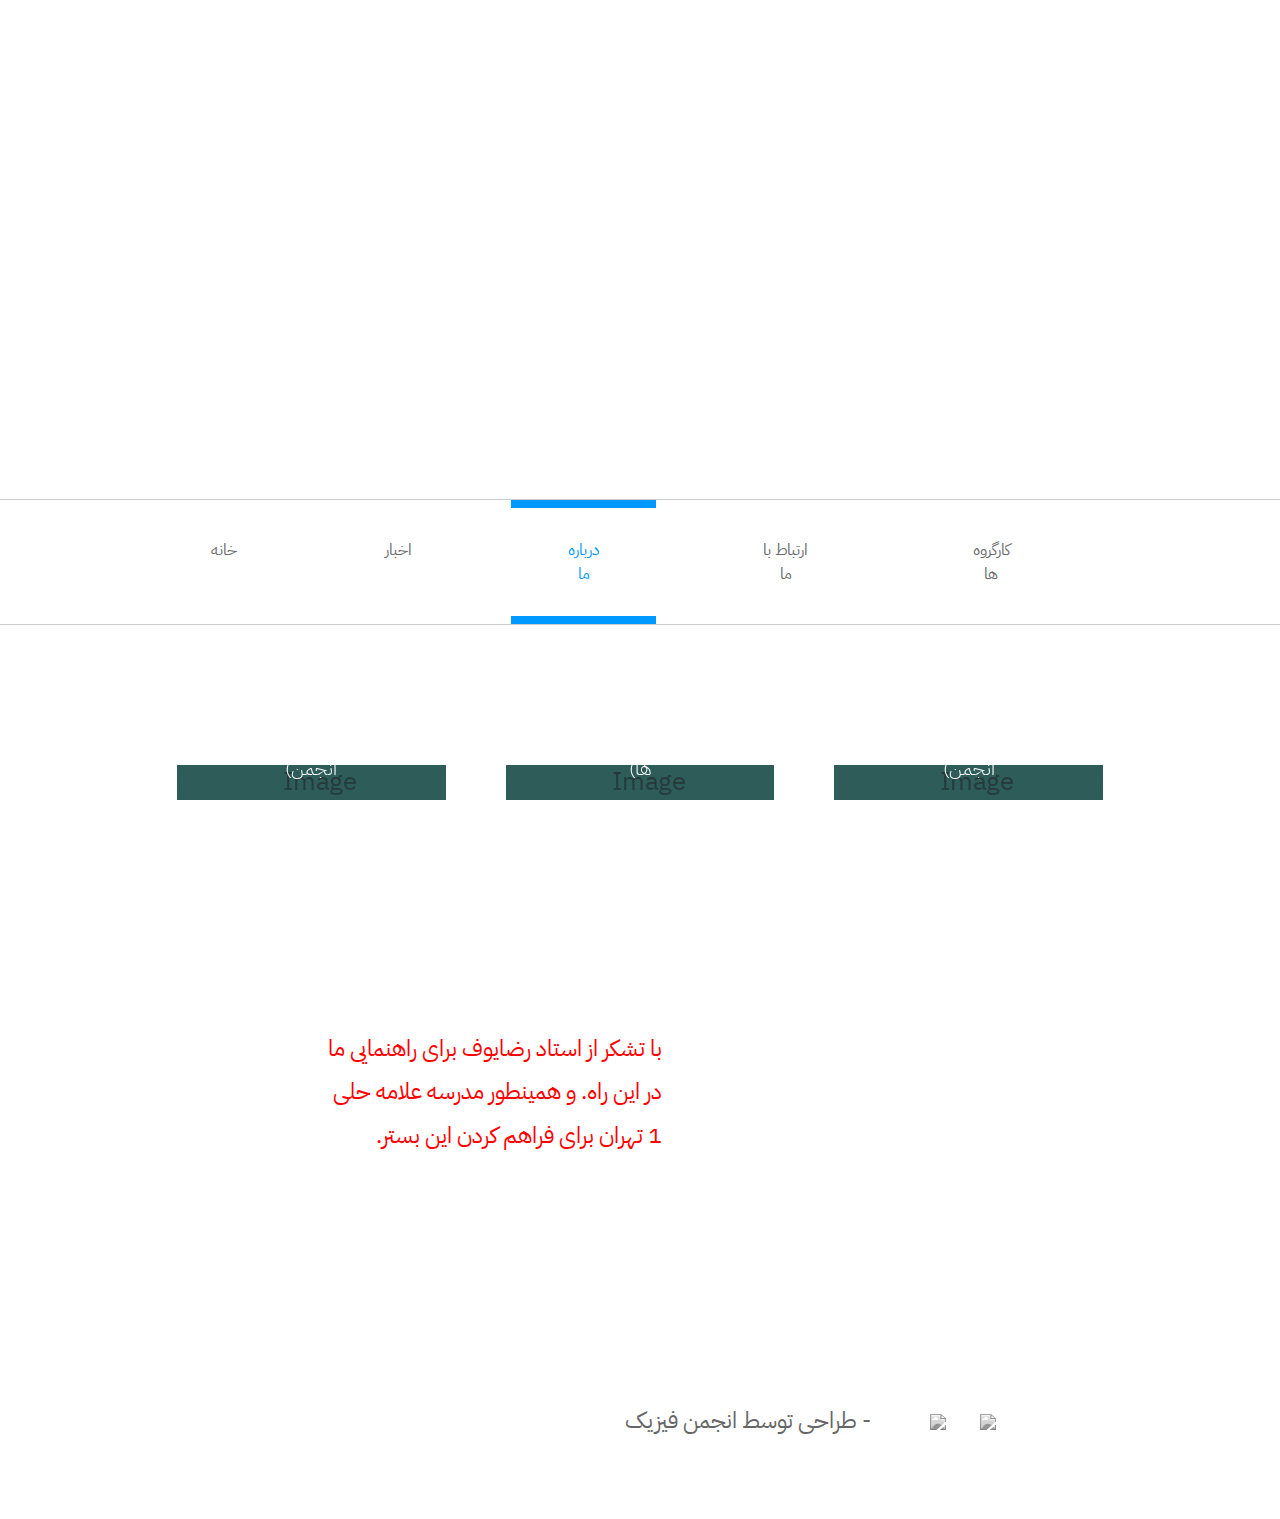
==== about.html @ a72ab486 "fixed names" ====
<!DOCTYPE html>
<html lang="en">

    <head>
        <meta charset="UTF-8">
        <meta name="viewport" content="width=device-width, initial-scale=1.0">
        <meta http-equiv="X-UA-Compatible" content="ie=edge">
        <title>انجمن فیزیک علامه حلی 1</title>
        <link href="https://fonts.googleapis.com/css?family=Open+Sans:300,400,600" rel="stylesheet" /> 
        <link href="css/bootstrap.min.css" rel="stylesheet" />
        <link href="fontawesome/css/all.min.css" rel="stylesheet" />
        <link href="css/templatemo-business-oriented.css" rel="stylesheet" />
        <link rel="icon" href="https://cdn3.iconfinder.com/data/icons/education-science-vol-2-1/512/atom_science_physics_energay-256.png">
    </head>
<body>
    <div id="parallax-1" class="parallax-window" data-parallax="scroll" data-image-src="https://cdn.discordapp.com/attachments/921674210672250910/938462342184833024/bacf6668f6475afa.jpg">
        <div class="container-fluid">
        </div>
    </div>
    <div class="tm-nav-container-outer">
        <div class="container-fluid">
            <div class="row">
                <div class="col-12">
                    <nav class="navbar navbar-expand-lg" id="tm-main-nav">
                        <button class="navbar-toggler toggler-example" type="button" data-toggle="collapse"
                            data-target="#navbar-nav" aria-controls="navbar-nav" aria-expanded="false"
                            aria-label="Toggle navigation">
                            <span class="dark-blue-text"><i class="fas fa-bars"></i></span>
                        </button>
                        <div class="collapse navbar-collapse tm-nav" id="navbar-nav">                            
                            <ul class="navbar-nav ml-auto">
                                <li class="nav-item">
                                    <a class="nav-link tm-nav-link" href="index.html" id = "one">خانه</a>
                                </li>
                                <li class="nav-item">
                                    <a class="nav-link tm-nav-link" href="news.html" id = two>اخبار</a>
                                </li>
                                <li class="nav-item active">
                                    <a class="nav-link tm-nav-link" href="about.html" id = "three">درباره ما <span class="sr-only">(current)</span></a>
                                </li>
                                <li class="nav-item">
                                    <a class="nav-link tm-nav-link" href="contact.html" id = "four">ارتباط با ما</a>
                                </li>
                                <li class="nav-item">
                                    <a class="nav-link tm-nav-link" href="Working_group.html" id = "five">کارگروه ها</a>
                                </li>
                            </ul>
                        </div>  
                    </nav>
                </div>
            </div>
        </div>
    </div>
    <script>
        if (screen.width <= 1360) {
            document.getElementById("one").style.fontSize = "70%";
            document.getElementById("two").style.fontSize = "70%";
            document.getElementById("three").style.fontSize = "70%";
            document.getElementById("four").style.fontSize = "70%";
            document.getElementById("five").style.fontSize = "70%";
        }
    </script>
    <div class="container-fluid mt-7">
        <div class="row mb-4">
            <div class="col-lg-4 col-md-6 mb-8 tm-px-3">
                <figure class="effect-milo tm-about-person tm-about-person-layout">
                    <img src="https://cdn.discordapp.com/attachments/922783070644490270/922783973791379456/about-03.jpg" alt="Image" class="img-fluid" >
                    <figcaption>
                        <h2><span>محمدحسین حسینی</span>&nbsp;&nbsp;(دبیر انجمن)</h2>
                        <p class="mb-4">سلام!
                            من محمدحسین حسینی کلاس 8.1 هستم. حقیقتاً من طی اتفاق عجیبی که برام افتاد(یک ربع فیلم) ، سال پیش به فیزیک نظری علاقه مند شدم و هدفم فیزیک دان شدنه!
                            امیدوارم بتونیم در کنار هم ، انجمن خوبی رو داشته باشیم و تاریخ ساز بشیم ...
                        </p>
                    </figcaption>
                </figure>
            </div>
            <div class="col-lg-4 col-md-6 mb-8 tm-px-3" >
                <figure class="effect-milo tm-about-person tm-about-person-layout">
                    <img src="https://cdn.discordapp.com/attachments/922783070644490270/922783974001082378/about-04.jpg" alt="Image" class="img-fluid" >
                    <figcaption>
                        <h2><span>بهامین شفقی</span>&nbsp;&nbsp;(مسئول کارگروه ها)</h2>
                        <p class="mb-4">درود. من هم بهامین شفقی هستم. سعی میکنم تمام کارگروه ها با هماهنگی کامل پیش برن. و امیدوارم که بتونیم یه انجمن خوب داشته باشیم.</p>
                    </figcaption>
                </figure>
            </div>
            <div class="col-lg-4 col-md-6 mb-8 tm-px-3">
                <figure class="effect-milo tm-about-person tm-about-person-layout">
                    <img src="https://cdn.discordapp.com/attachments/922783070644490270/922783974240182302/about-05.jpg" alt="Image" class="img-fluid">
                    <figcaption>
                        <h2><span>امیرعلی کاموس</span>&nbsp;&nbsp;(روابط عمومی انجمن)</h2>
                        <p class="mb-4">سلام! من امیرعلی کاموس هستم مسئول روابط عمومی! و ربط ما هم به فیزیک از پارسال و زنگ های فیزیک آغاز شد و البته تدریس در مدرسه‌ی موشها! امیدوارم که: دست به دست هم دهیم به مهر، انجمن خویش را کنیم آباد!</p>
                    </figcaption>
                </figure>
            </div>
        </div>
    </div>
    <div id="parallax-3" class="parallax-window parallax-window-2" data-parallax="scroll"
        data-image-src="https://media.discordapp.net/attachments/921674210672250910/938704140132057128/61fb8a1f92b6d.jpg?width=1468&height=826">
        <div class="container-fluid">
            <div class="row">
                <div class="col-12">
                    <div class="tm-overlay tm-bg-white" >
                        <div class="tm-overlay p-5 mx-auto text-center">
                            <p class="mb-5 center" style = "color:red">با تشکر از استاد رضایوف برای راهنمایی ما در این راه. و همینطور مدرسه علامه حلی 1 تهران برای فراهم کردن این بستر.</p>
                        </div>
                    </div>
                </div>
            </div>
        </div>
    </div>


    <footer class="container-fluid">
        <div class="row">
            <p class="col-lg-9 col-md-8 mb-5 mb-md-0">
                - طراحی توسط انجمن فیزیک</a>
            </p>
            <div class="col-lg-3 col-md-4 text-right">
                <a rel="nofollow" target="_blank" href="https://discord.gg/hDZeUMH9" class="tm-social-link">
                    <div class="col-md-3 col-12  q-pa-md employee tm-social-icon column">
                        <img src="https://cdn.discordapp.com/attachments/922783070644490270/922785407391916052/discord.png">
                    </div>
                </a>
                <a rel="nofollow" target="_blank" href="https://t.me/PhysicsClub_Helli1" class="tm-social-link">
                    <div class="col-md-3 col-12  q-pa-md employee tm-social-icon column">
                        <img src="https://cdn.discordapp.com/attachments/922783070644490270/922785408016871494/telegram.png">
                    </div>
                </a>
            </div>
        </div>
    </footer>

    <script src="js/jquery-3.4.1.min.js"></script>
    <script src="js/bootstrap.min.js"></script>
    <script src="js/parallax.min.js"></script>
    <script src="js/tooplate-script.js"></script>
    <script>
        $(document).ready(function () {
            $('#parallax-1').parallax({ imageSrc: 'img/biz-oriented-header.jpg' });
            $('#parallax-3').parallax({ imageSrc: 'img/biz-oriented-footer-3.jpg' });
        });
    </script>
</body>
</html>
---- css/templatemo-business-oriented.css ----
/*

TemplateMo 549 Business Oriented

https://templatemo.om/tm-549-business-oriented

*/

/*@import url(fontiran.css);*/
@import url('https://fonts.googleapis.com/css2?family=Harmattan:wght@700&family=IBM+Plex+Sans+Arabic:wght@600&family=Lalezar&display=swap');
/*@font-face {
    font-family: IRANSans;
    src: url(IRANSansWeb_Bold.woff);
  }*/
body {
    font-family: 'IBM Plex Sans Arabic', sans-serif;
    font-size: 144%;
    overflow-x: hidden;
}
img{
    border: none;
}
.description {
}
  
.description em {
    color: #ff0000;
}
address {
    display: block;
    font-style: italic;
}
/*div > img {
    width: auto;
    height : auto;
    max-height: 100%;
    max-width: 100%;
  }*/
/* Container holding the image and the text */
.container {
    position: relative;
    text-align: center;
    color: white;
  }
  
  .centered {
    position: absolute;
    top: 50%;
    left: 50%;
    transform: translate(-50%, -50%);
    color:red;
    size: 100%
  }
.center {
    display: block;
    margin-left: auto;
    margin-right: auto;
    width: 80%;
  }
a { 
    transition: all 0.3s ease; 
    text-decoration: none;
}
.employee:hover img {
    filter: none;
    -webkit-filter: grayscale(0);
    -webkit-transform: scale(1.01);
    }
 .employee img {
  filter: gray;
  -webkit-filter: grayscale(1);
  transition: all .8s ease-in-out;
  width: 100%; }
  
  /* style col -- no need */
  .Row {
    display: table;
    width: 100%; /*Optional*/
    table-layout: fixed; /*Optional*/
}
.Column {
    display: table-cell;
    height: 100%;
    border-style: double;
    background-color: #EDEEEF;
}
  .row {
    display:flex;
  }
  .col-md-3{
    padding:5px;
    width:25%;
  }
  .col-md-6-1{
    padding:5px;
    width:100%;
  }
  .column {
    float: left;
    width: 33.33%;
    padding: 5px;
}
.column-1 {
    float: right;
    width: 33.33%;
    padding: 5px;
}
.column-2 {
    float: right;
    width: 33.33%;
    padding: 5px;
}
.column-3 {
    float: right;
    width: 33.33%;
    padding: 5px;
}
.column-4 {
    float: left;
    width: 33.33%;
    padding: 5px;
}
.column-5 {
    float: left;
    width: 33.33%;
    padding: 5px;
}
a:hover { text-decoration: none; }
button:focus { outline: none; }

p {
    color: #666;
    line-height: 1.9;
    direction: rtl;
    text-align: right;
}

.tm-title-gray { color: #666; text-align: center; }

.tm-hr {
    width: 100%;
    border-top: 3px solid #0099FF;
    margin: 0;
}
.tm-hr-1 {
    width: 100%;
    border-top: 3px solid #0099FF;
    margin: 0;
}
.tm-hr-2 {
    width: 100%;
    border-top: 3px solid #0099FF;
    margin: 0;
}
.tm-hr-s { width: 17%; }
.tm-box-bordered { border: 1px solid #9C9D9E; }
.container-fluid { max-width: 77%; border-radius: 25px}

.tm-logo {
    position: absolute;
    top: 0;
    left: 15px;
    z-index: 1000;
    display: flex;
    align-items: center;
    justify-content: center;
    background-color: #333;
    color: #9C9D9E;
    width: 400px;
    height: 200px;
    padding: 50px 40px;
}

@media (max-width: 500px) {
    .tm-logo {
        left: 50%;
        margin-left: -200px;
    }
}

.tm-logo-text { font-size: 2rem; }
#parallax-1 { min-height: 690px; }
#parallax-2 { min-height: 590px; }
#parallax-3 { min-height: 400px; }

.parallax-window {    
    border-radius: 25px;
    background: transparent;
    position: relative;
    height: 100%; 

  /* Create the parallax scrolling effect */
  background-attachment: fixed;
  background-position: center;
  background-repeat: no-repeat;
  background-size: cover;
}

#tm-main-nav {    
    padding: 0;
    z-index: 1000;
}

.tm-nav-container-outer {
    margin-top: 8px;
    border-top: 1px solid #CCCDCE;
    border-bottom: 1px solid #CCCDCE;
}

.navbar-expand-lg .navbar-nav .nav-link {
    color: #6A6B6C;
    border-top: 8px solid transparent;
    border-bottom: 8px solid transparent;
    text-align: center;
    padding: 30px 49px;
    margin-right: 50px;
    text-transform: uppercase;
    font-size: 1.2rem;
    transition: all 0.3s ease;
}

.nav-item.active .nav-link,
.nav-item:hover .nav-link {
    color: #0099FF;
    border-top: 8px solid #0099FF;
    border-bottom: 8px solid #0099FF;
}

.tm-intro { max-width: 580px; }
h4 { font-size: 1.5rem; }
.tm-text-primary { color: #0099FF; font-size: 25px;}
.tm-text-primary-1 { color: #0099FF; font-size: 30spx;}
.tm-text-primary-link { color: #0099FF; }
.tm-text-primary-link:hover { color: rgb(15, 133, 211); }

.tm-strategy-box { 
    display: flex; 
    align-items: flex-start;
}

.tm-services-box {
    display: flex;
    align-items: flex-start;
}

.tm-strategy-img { margin-right: 30px; max-height: 180px; max-width: 180px;}
.tm-services-img { margin-right: 40px; }
.tm-strategy-text { max-width: 480px; font-size: 20px; }
.mb-6 { margin-bottom: 120px; }
.mb-6-1 { }
.mb-7 { margin-bottom: 140px; }
.mb-8 { margin-bottom: 80px; }
.mb-60 { margin-bottom: 60px; }
.mb-10 { margin-bottom: 100px; }
.mb-25 { margin-bottom: 250px; }
.mt-6 { margin-top: 90px; }
.mt-7 { margin-top: 140px; }
.tm-px-3 {
    padding-left: 30px;
    padding-right: 30px;
}

@media (min-width: 992px) {
    .pr-lg-5 { padding-right: 70px!important; }
}

.tm-text-gray { color: #666; }
.tm-bg-gray { background-color: #F2F2F2; }
.tm-bg-gray-dark { background-color: #EDEEEF; }
.tm-bg-white { background-color: rgba(255,255,255,0.6); }
.tm-bg-black-transparent { background-color: rgba(0,0,0,0.5 ); }
.tm-box { padding: 50px; }
.tm-box-2 { width: 100%; }
.tm-box-3 { padding: 70px 35px;}
i { color: #ABC; }

.tm-overlay {
    max-width: 660px;
    padding: 75px 70px;
}

.parallax-window-2 {
    display: flex;
    align-items: center;
}

.btn {
    padding: 15px 50px;
    border-radius: 0;
    font-size: 1.2rem;
}

.btn-primary {
    background-color: #0099FF;
    border-color: #0099FF;
}

.btn-primary:hover {
    background-color: #2f80d0;
    border-color: #2f80d0;
}

footer {
    margin-top: 70px;
    margin-bottom: 70px;
}

.tm-link-primary { color: #0099FF; }
.tm-link-primary:hover { color: #2f80d0; }
.fa-15x { font-size: 1.5em; }

.tm-social-icon {
    width: 50px;
    height: 50px;
    margin-right: 15px;
    margin-left: auto;
    margin-right: auto;
}

.tm-social-icon-2 {
    width: 40px;
    height: 40px;
    margin-right: 10px;
    color: #fff;
}

.tm-social-link i { transition: all 0.3s ease; }
.tm-social-link:hover i { color: #0099FF; }

/* Hover effect */
.tm-about-person-layout {
    margin-bottom: 0;  
    width: 100%;
    height: auto;  
    max-width: 460px;    
}

.tm-about-person {
	position: relative;
    overflow: hidden;
    max-height: 420px;     
	background: #3085a3;
	text-align: center;
	cursor: pointer;
}

.tm-about-person img {
	position: relative;
	display: block;
	min-height: 100%;
	max-width: 100%;
	opacity: 0.8;
}

.tm-about-person figcaption {
	padding: 15px;
	color: #fff;
	font-size: 1.25em;
	-webkit-backface-visibility: hidden;
	backface-visibility: hidden;
}

.tm-about-person figcaption::before,
.tm-about-person figcaption::after {
	pointer-events: none;
}

.tm-about-person figcaption,
.tm-about-person figcaption > a {
	position: absolute;
	top: 0;
	left: 0;
	width: 100%;
	height: 100%;
}

/* Anchor will cover the whole item by default */
/* For some effects it will show as a button */
.tm-about-person figcaption > a {
	z-index: 1000;
	text-indent: 200%;
	white-space: nowrap;
	font-size: 0;
	opacity: 0;
}

.tm-about-person h2 { font-weight: 300; }
.tm-about-person h2 span { font-weight: 600; }

.tm-about-person h2,
.tm-about-person p {
	margin: 0;
}

.tm-about-person p {
	letter-spacing: 1px;
    font-size: 68.5%;
    color: #fff;
}

/*---------------*/
/***** Milo *****/
/*---------------*/

figure.effect-milo { background: #2e5d5a; }

figure.effect-milo img {
	max-width: none;
	width: -webkit-calc(100% + 60px);
	width: calc(100% + 60px);
	opacity: 1;
	-webkit-transition: opacity 0.35s, -webkit-transform 0.35s;
	transition: opacity 0.35s, transform 0.35s;
	-webkit-transform: translate3d(-30px,0,0) scale(1.12);
	transform: translate3d(-30px,0,0) scale(1.12);
	-webkit-backface-visibility: hidden;
	backface-visibility: hidden;
}

figure.effect-milo:hover img {
	opacity: 0.5;
	-webkit-transform: translate3d(0,0,0) scale(1);
	transform: translate3d(0,0,0) scale(1);
}

figure.effect-milo h2 {
    font-size: 1.2rem;
	position: absolute;
    left: 0;
    right: 0;
	bottom: 0;
    padding: 20px;
    background-image: linear-gradient(rgba(0,0,0,0), rgba(45, 92, 89, 0.5));
}

figure.effect-milo p {
	padding: 0 10px 0 0;
	border-right: 1px solid #fff;
	text-align: right;
	opacity: 0;
	-webkit-transition: opacity 0.35s, -webkit-transform 0.35s;
	transition: opacity 0.35s, transform 0.35s;
	-webkit-transform: translate3d(-40px,0,0);
	transform: translate3d(-40px,0,0);
}

figure.effect-milo:hover p {
	opacity: 1;
	-webkit-transform: translate3d(0,0,0);
	transform: translate3d(0,0,0);
}

/* Contact */
.mapouter{
    position:relative;
    text-align:right;
    height:520px;
    width:100%;
}

.gmap_canvas {
    overflow:hidden;
    background:none!important;
    height:520px;
    width:100%;
}

.tm-contact-form-box { max-width: 485px; }
.tm-address-box { max-width: 1000px; }
.form-group { margin-bottom: 40px; }

.form-control {
  font-size: 1em;
  border-radius: 0;
  padding: 14px 20px;
  height: auto;
}

select.form-control { height: 60px; }

select:not([multiple]) {
  -webkit-appearance: none;
  -moz-appearance: none;
  background-position: right 15px center;
  background-repeat: no-repeat;
  background-image: url('../img/select-arrow.png');
  padding: 14px 20px;
  padding-right: 20px;
  color: #666;
}

#contactSelect { border-radius: 0 }
.tm-address-text { max-width: 800px; }

@media (max-width: 1199px) {
    .tm-box-3 { margin-bottom: 2rem; }
}

@media (min-width: 992px) and (max-width: 1100px) {
    .tm-services-img { width: 220px; }
}

@media (max-width: 992px) {
    .navbar-toggler {
        position: fixed;        
        right: 15px;
        top: 10px;        
        background-color: white;
        padding: 10px 16px;
        font-size: 1.5rem;
        border-radius: 0;
    }

    .navbar-toggler i { color: #0099FF; }
    
    .navbar-collapse {
        position: fixed;
        right: 15px;
        top: 56px;
        background-color: white;
    }

    .navbar-expand-lg .navbar-nav .nav-link {
        margin-right: 0;
        margin-top: 3px;
        margin-bottom: 3px;
        padding: 8px 25px; 
    }

    .tm-box { margin-bottom: 30px; }
    .tm-box-s { max-width: 480px; }
}

@media (max-width: 565px) {
    .tm-services-box {
        flex-direction: column;
    }

    .tm-services-img {
        margin-right: 0;
        margin-bottom: 30px;
    }
}

@media (max-width: 430px) {
    .tm-strategy-box { flex-direction: column; }

    .tm-strategy-img {
        margin-right: 0;
        margin-bottom: 30px;
    }
}
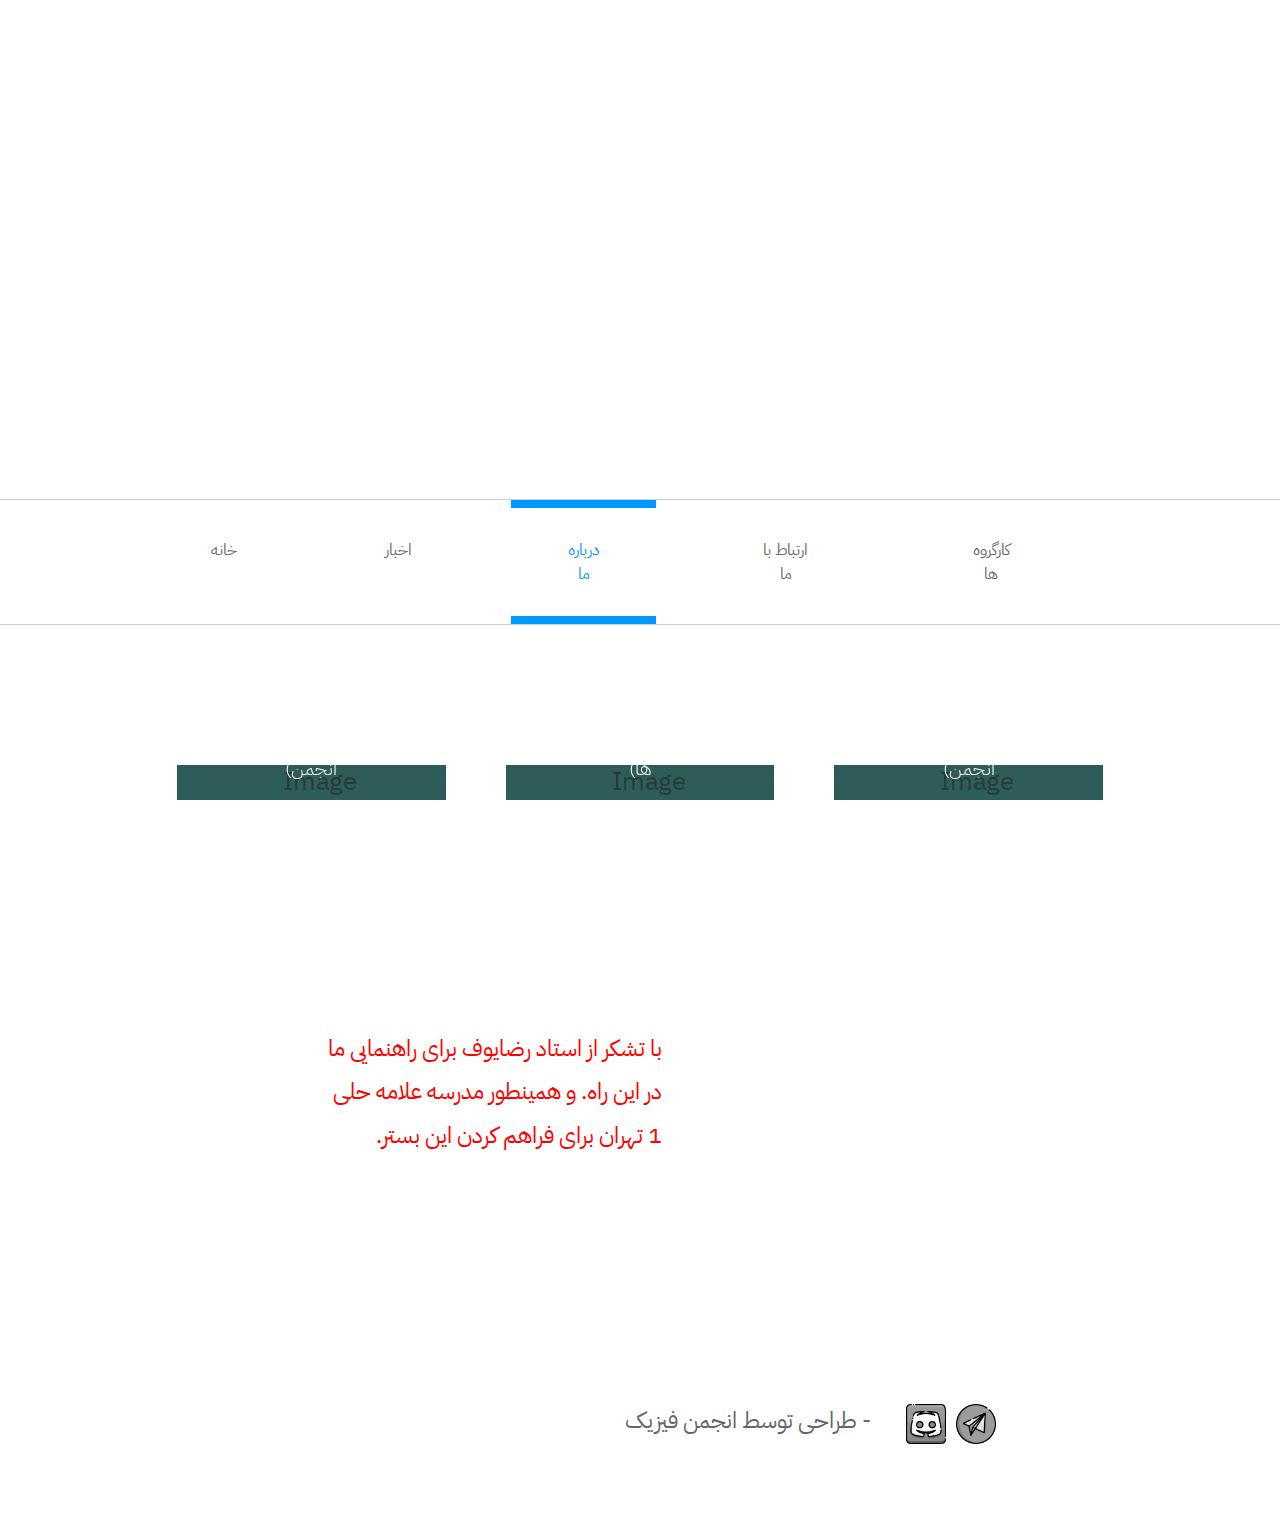
==== commit d531e219: "updated" ====
--- a/about.html
+++ b/about.html
@@ -13,7 +13,39 @@
         <link rel="icon" href="https://cdn3.iconfinder.com/data/icons/education-science-vol-2-1/512/atom_science_physics_energay-256.png">
     </head>
 <body>
-    <div id="parallax-1" class="parallax-window" data-parallax="scroll" data-image-src="https://cdn.discordapp.com/attachments/921674210672250910/938462342184833024/bacf6668f6475afa.jpg">
+    <style>
+        .loader {
+                    position: fixed;
+                    left: 0px;
+                    top: 0px;
+                    width: 100%;
+                    height: 100%;
+                    z-index: 9999;
+                    background-color: #252624;
+                }
+        .loader img {
+            display: block;
+            margin: 0 auto;
+            height: 50%;
+            width: 50;
+            max-height:100%;
+            max-width: 100%;
+            object-fit: cover;
+        }
+        </style>
+        
+        <div class="loader"><img src="https://cdn.discordapp.com/attachments/921674210672250910/944594468030513172/post-62718-Imgur-loading-gif-candidate-vo-OiXh.gif"></div>
+        
+        <script>
+            window.onload = function() 
+            {
+                //display loader on page load 
+                $('.loader').fadeOut();
+
+            }
+        
+        </script>
+    <div id="parallax-1" class="parallax-window" data-parallax="scroll" data-image-src="https://cdn.discordapp.com/attachments/943074803517112320/947845304911265842/7.jpg">
         <div class="container-fluid">
         </div>
     </div>
@@ -118,12 +150,12 @@
             <div class="col-lg-3 col-md-4 text-right">
                 <a rel="nofollow" target="_blank" href="https://discord.gg/hDZeUMH9" class="tm-social-link">
                     <div class="col-md-3 col-12  q-pa-md employee tm-social-icon column">
-                        <img src="https://cdn.discordapp.com/attachments/922783070644490270/922785407391916052/discord.png">
+                        <img src="discord.png">
                     </div>
                 </a>
                 <a rel="nofollow" target="_blank" href="https://t.me/PhysicsClub_Helli1" class="tm-social-link">
                     <div class="col-md-3 col-12  q-pa-md employee tm-social-icon column">
-                        <img src="https://cdn.discordapp.com/attachments/922783070644490270/922785408016871494/telegram.png">
+                        <img src="telegram.png">
                     </div>
                 </a>
             </div>
--- a/css/templatemo-business-oriented.css
+++ b/css/templatemo-business-oriented.css
@@ -20,9 +20,7 @@
 img{
     border: none;
 }
-.description {
-}
-  
+
 .description em {
     color: #ff0000;
 }
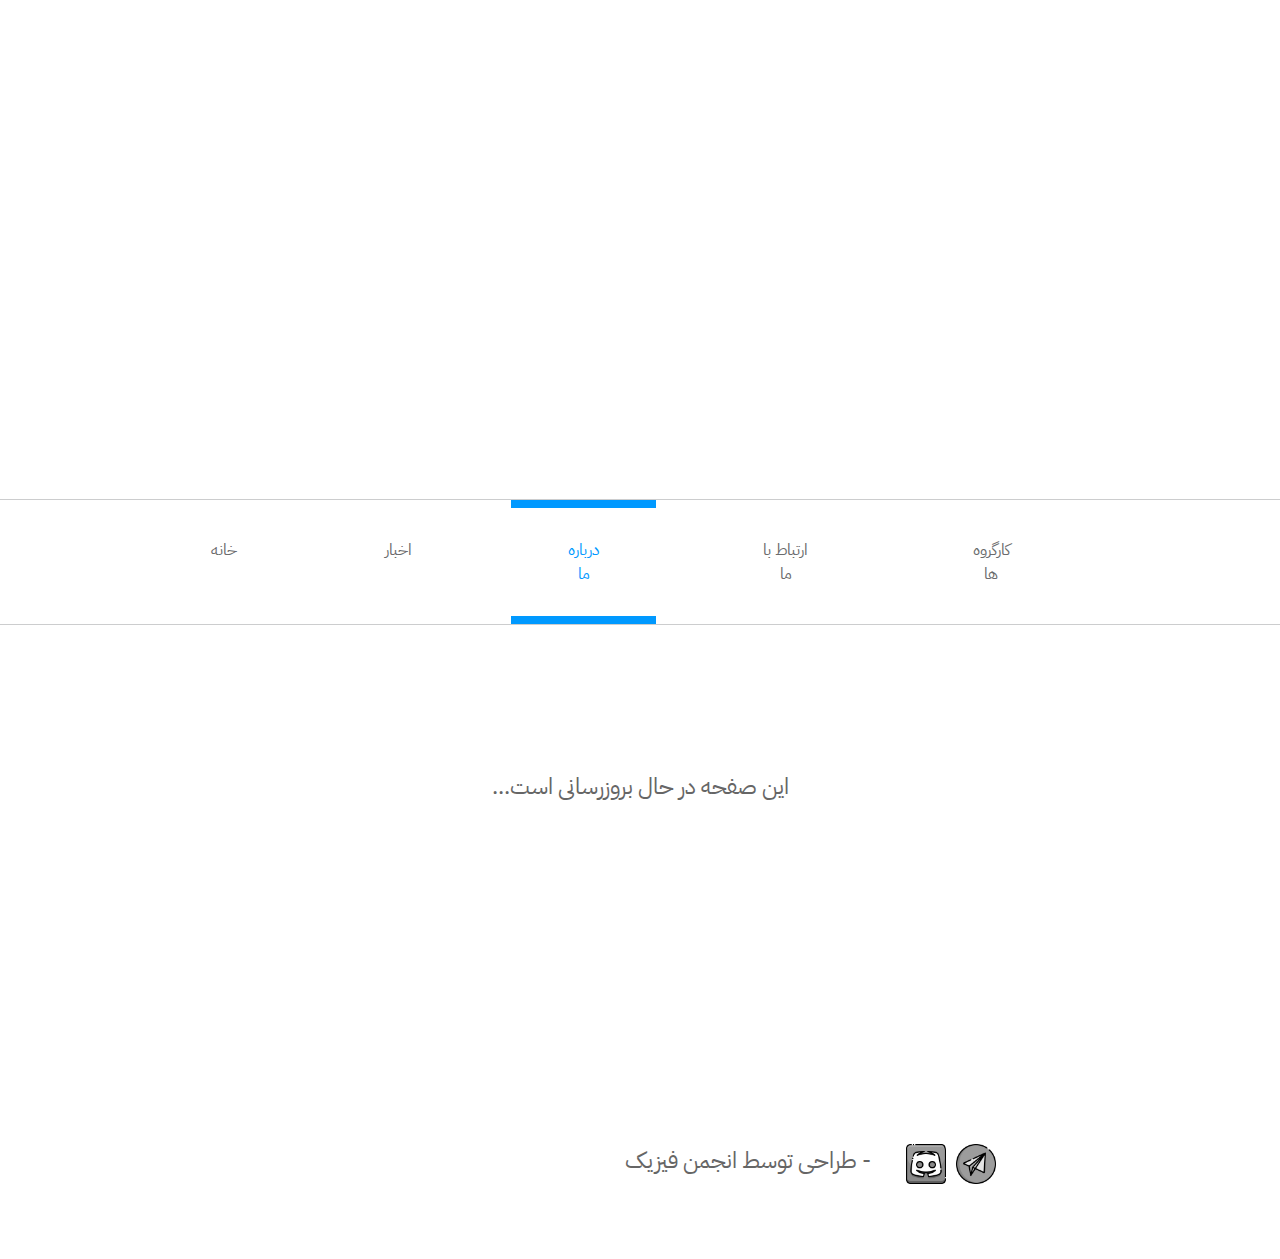
==== commit 311ac7c6: "updated summer" ====
--- a/about.html
+++ b/about.html
@@ -92,7 +92,17 @@
             document.getElementById("five").style.fontSize = "70%";
         }
     </script>
-    <div class="container-fluid mt-7">
+    <div class="container-fluid mt-7 mb-25">
+        <div class="row">
+            <div class="col-12">
+                <section class="tm-address-box mx-auto">
+                    <p class="mb-8 mx-auto text-center tm-address-text"> این صفحه در حال بروزرسانی است...</p>
+                </section>
+            </div>
+        </div>
+    </div>
+
+    <!--<div class="container-fluid mt-7">
         <div class="row mb-4">
             <div class="col-lg-4 col-md-6 mb-8 tm-px-3">
                 <figure class="effect-milo tm-about-person tm-about-person-layout">
@@ -139,7 +149,7 @@
                 </div>
             </div>
         </div>
-    </div>
+    </div>-->
 
 
     <footer class="container-fluid">
